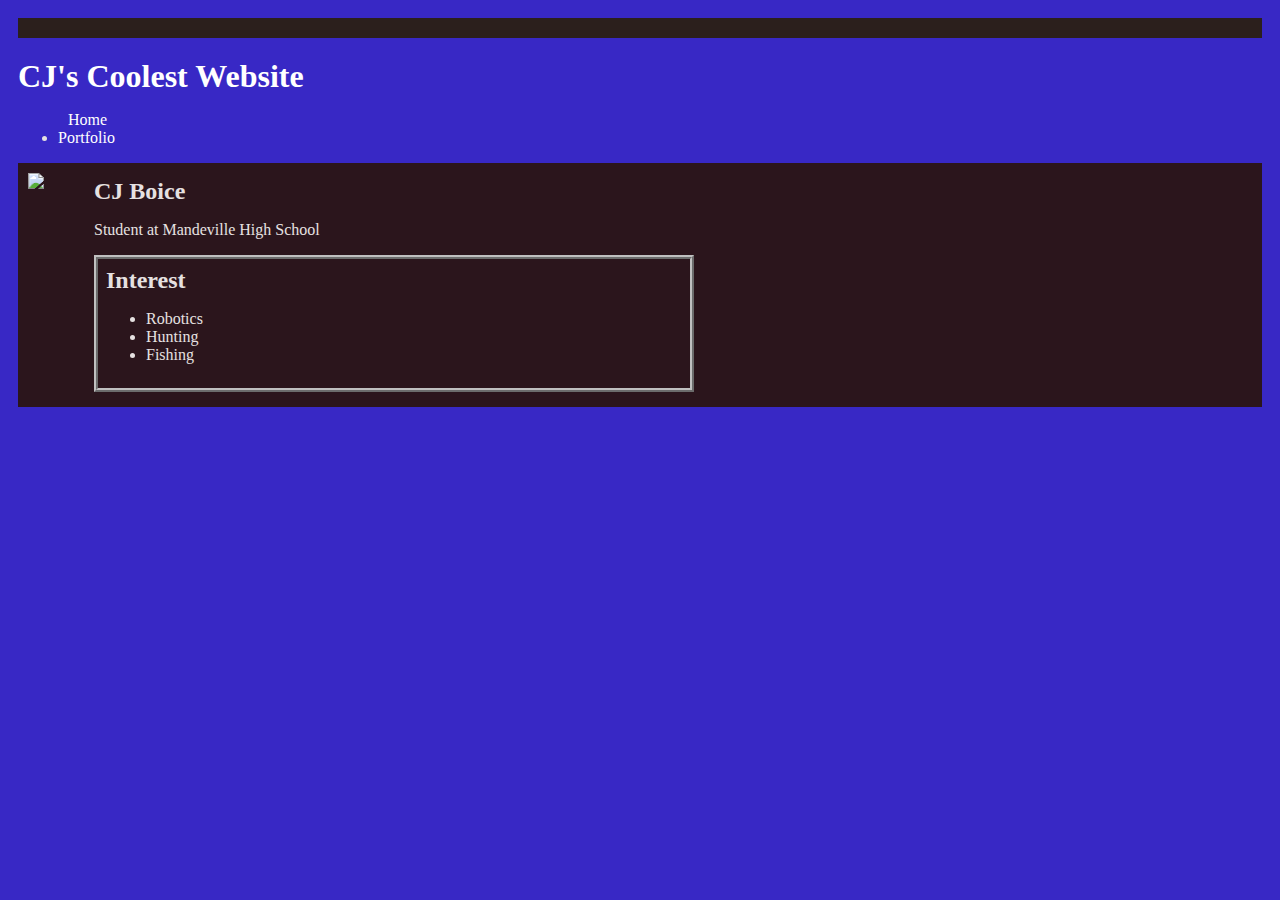
==== index.html @ 9b0a43e5 "add index.html file" ====
<!DOCTYPE HTML>
<html>
    <head>
        <title>CJ's Coolest Website</title>
        <style>
            body {
                background: rgb(56, 40, 197);
                color: rgb(230, 225, 225);
                padding: 10px;
                font-family: cursive;
            }
            #all-contents {
              max-width: 600px;
                margin-right: 500px;
            }
         
            /* navigation menu */
            nav {
                background: rgb(43, 31, 28);
                margin: 0 auto;
                margin-bottom: 20px;
                display: flex;
                padding: 10px;
            }
            h1 {
                display: flex;
                align-items: center;
                color: white;
                flex: 1;
                margin: 0;
            }
            #nav-ul {
                list-style-image: none;
            }
            .nav-li {
                display: inline-block;
                padding: 0 10px;
            }
            a {
                text-decoration: none;
                color: #fff;
            }
         
            /* main container area beneath menu */
            main {
                background: rgb(43, 21, 28);
                display: flex;
            }
            .sidebar {
                margin-right: 25px;
                padding: 10px;
            }
            .sidebar-img {
                width: 400px;
            }
            .content {
                flex: 1;
                padding: 15px;
            }
            #interests {
                border: 4px silver ridge;
                padding: 8px;
            }
            h2, h3 {
                margin: 0px;
            }
         </style>
    </head>

    <body> 
        <!--all content goes here-->
        <div>
            <nav>
                
            </nav>
                <h1>CJ's Coolest Website</h1>
                <ul id="nav-ul">
                    <li class="nav-li">
                        <a href="index.html">Home</a> 
                    </li>
                    <li class="nav-ul">
                        <a href="portfolio.html">Portfolio</a>
                    </li>
                </ul>
            <main>
                <!-- Side Bar -->
                <div class="sidebar">
                    <img class="sidebar-img" src="https://encrypted-tbn0.gstatic.com/images?q=tbn:ANd9GcQs2ZIgyigsHJ3bTXdTQCJCqmLq8TrFmLZefn8SjoGjpvFqmf5DHaz5akMfBU1296sMWxA:https://lookaside.fbsbx.com/lookaside/crawler/media/%3Fmedia_id%3D2093951027428097&usqp=CAU">
                </div>

                <!-- Content -->
                <div id="all-contents" class="content">
                    <h2>CJ Boice</h2>
                    <p>Student at Mandeville High School</p>
                    <!-- Interest Section -->
                    <div id="interests">
                        <h2>Interest</h2>
                        <ul>
                            <li>Robotics</li>
                            <li>Hunting</li>
                            <li>Fishing</li>
                        </ul>
                    </div>

                </div>

            </main>
        </div>
    </body>
</html>
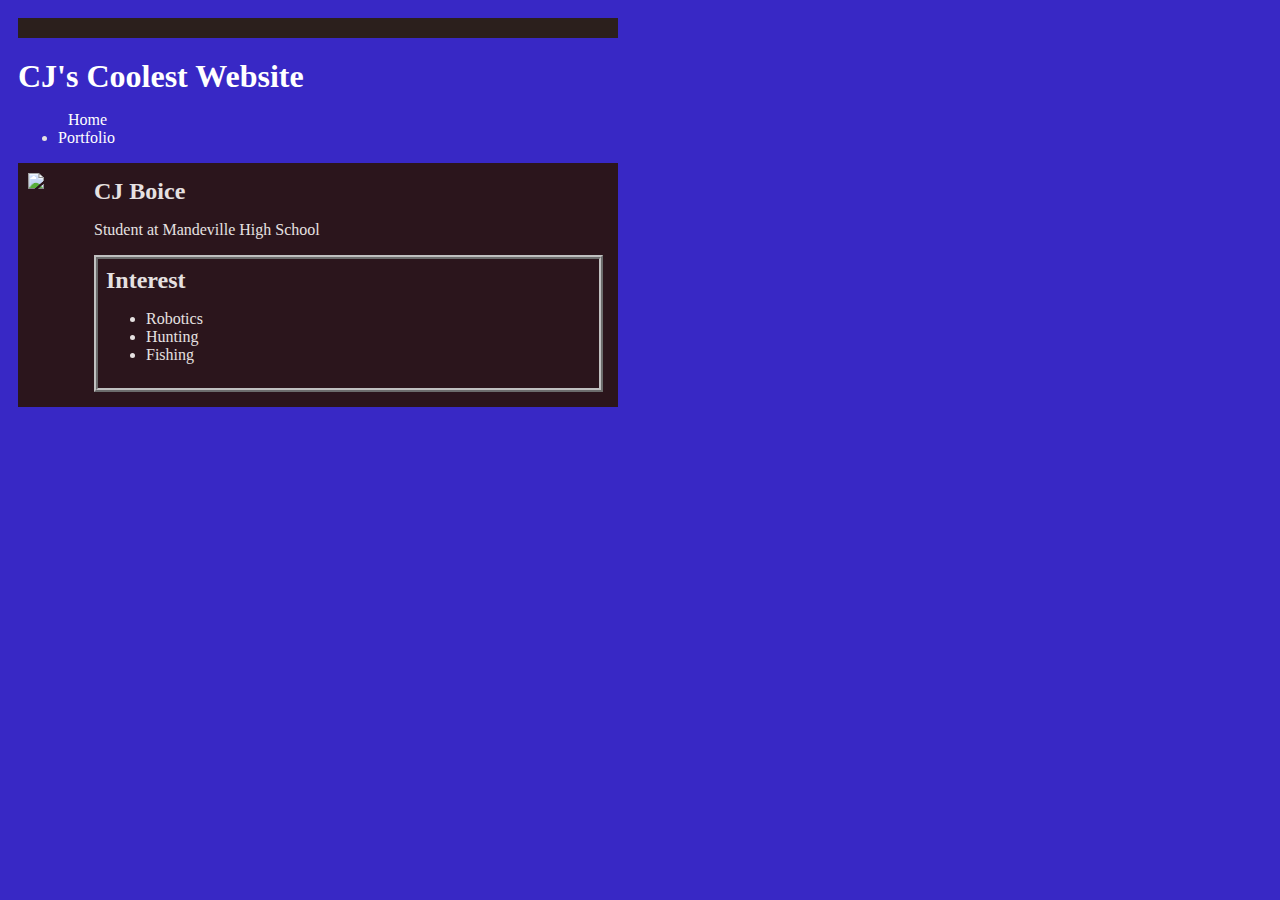
==== commit 4134d621: "add index.html file" ====
--- a/index.html
+++ b/index.html
@@ -69,7 +69,7 @@
 
     <body> 
         <!--all content goes here-->
-        <div>
+        <div id="all-contents">
             <nav>
                 
             </nav>
@@ -89,7 +89,7 @@
                 </div>
 
                 <!-- Content -->
-                <div id="all-contents" class="content">
+                <div class="content">
                     <h2>CJ Boice</h2>
                     <p>Student at Mandeville High School</p>
                     <!-- Interest Section -->
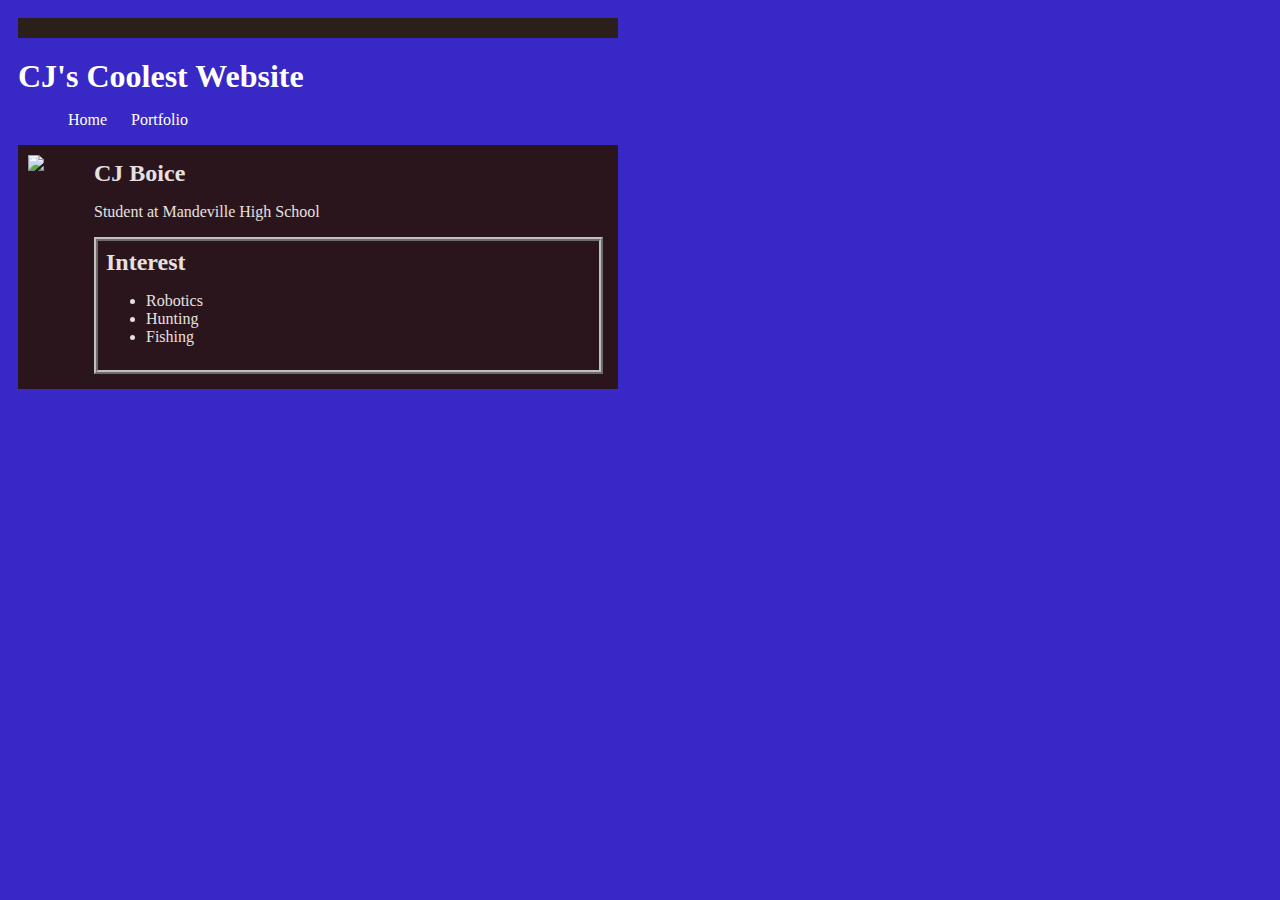
==== commit 42526041: "add index.html file" ====
--- a/index.html
+++ b/index.html
@@ -78,7 +78,7 @@
                     <li class="nav-li">
                         <a href="index.html">Home</a> 
                     </li>
-                    <li class="nav-ul">
+                    <li class="nav-li">
                         <a href="portfolio.html">Portfolio</a>
                     </li>
                 </ul>
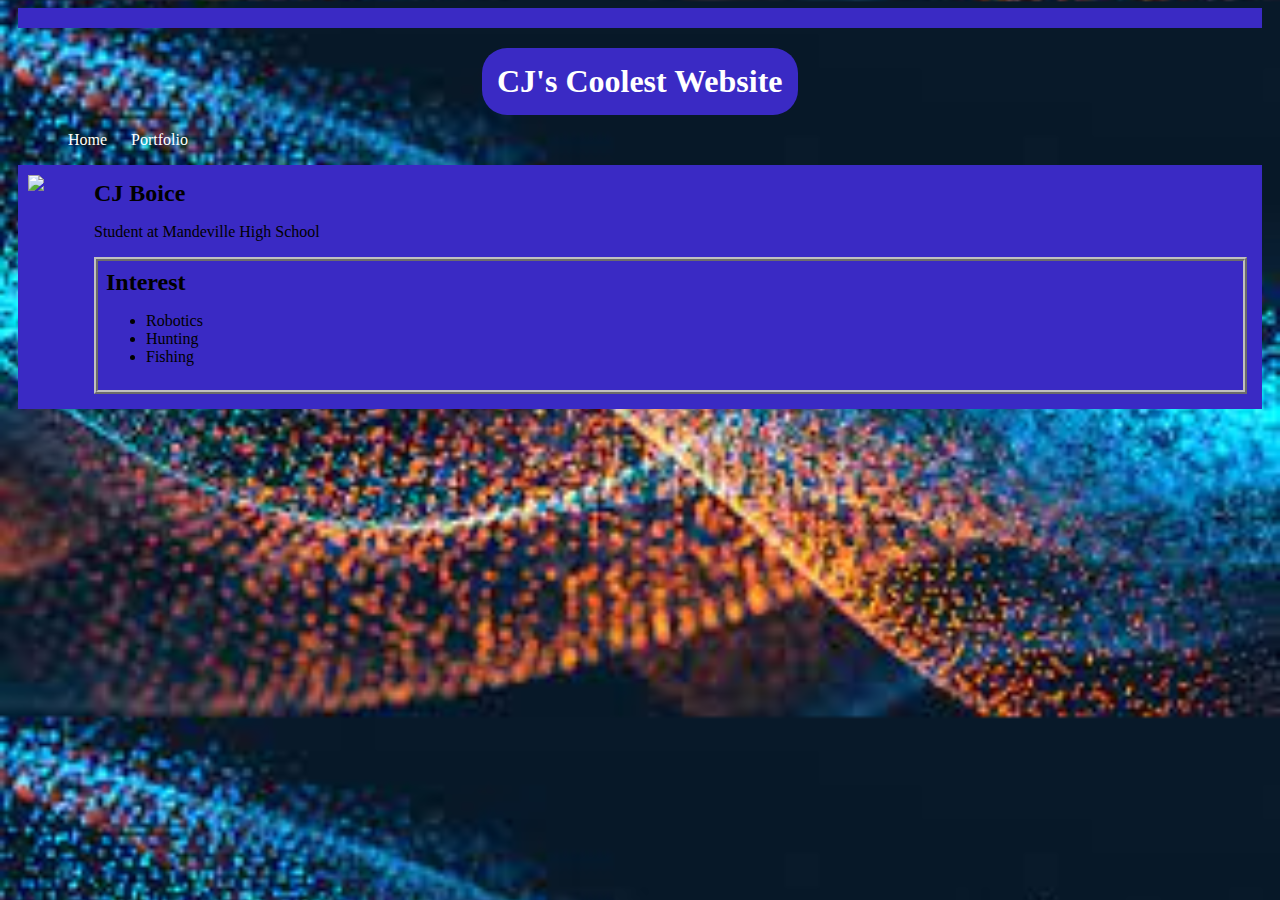
==== commit bac470a6: "index.html file" ====
--- a/index.html
+++ b/index.html
@@ -4,30 +4,30 @@
         <title>CJ's Coolest Website</title>
         <style>
             body {
-                background: rgb(56, 40, 197);
-                color: rgb(230, 225, 225);
-                padding: 10px;
+                background-image: url([data-uri]);
+                background-size: cover;
                 font-family: cursive;
             }
             #all-contents {
-              max-width: 600px;
-                margin-right: 500px;
+                margin-left: 10px;
+                margin-right: 10px;
             }
          
             /* navigation menu */
             nav {
-                background: rgb(43, 31, 28);
+                background: rgb(58, 42, 196);
                 margin: 0 auto;
                 margin-bottom: 20px;
-                display: flex;
                 padding: 10px;
             }
             h1 {
                 display: flex;
-                align-items: center;
+                background-color:rgb(58, 42, 196);
+                border-radius: 25px;
                 color: white;
-                flex: 1;
-                margin: 0;
+                margin: auto;
+                width: 23%;
+                padding: 15px;
             }
             #nav-ul {
                 list-style-image: none;
@@ -43,7 +43,7 @@
          
             /* main container area beneath menu */
             main {
-                background: rgb(43, 21, 28);
+                background: rgb(58, 42, 196);
                 display: flex;
             }
             .sidebar {
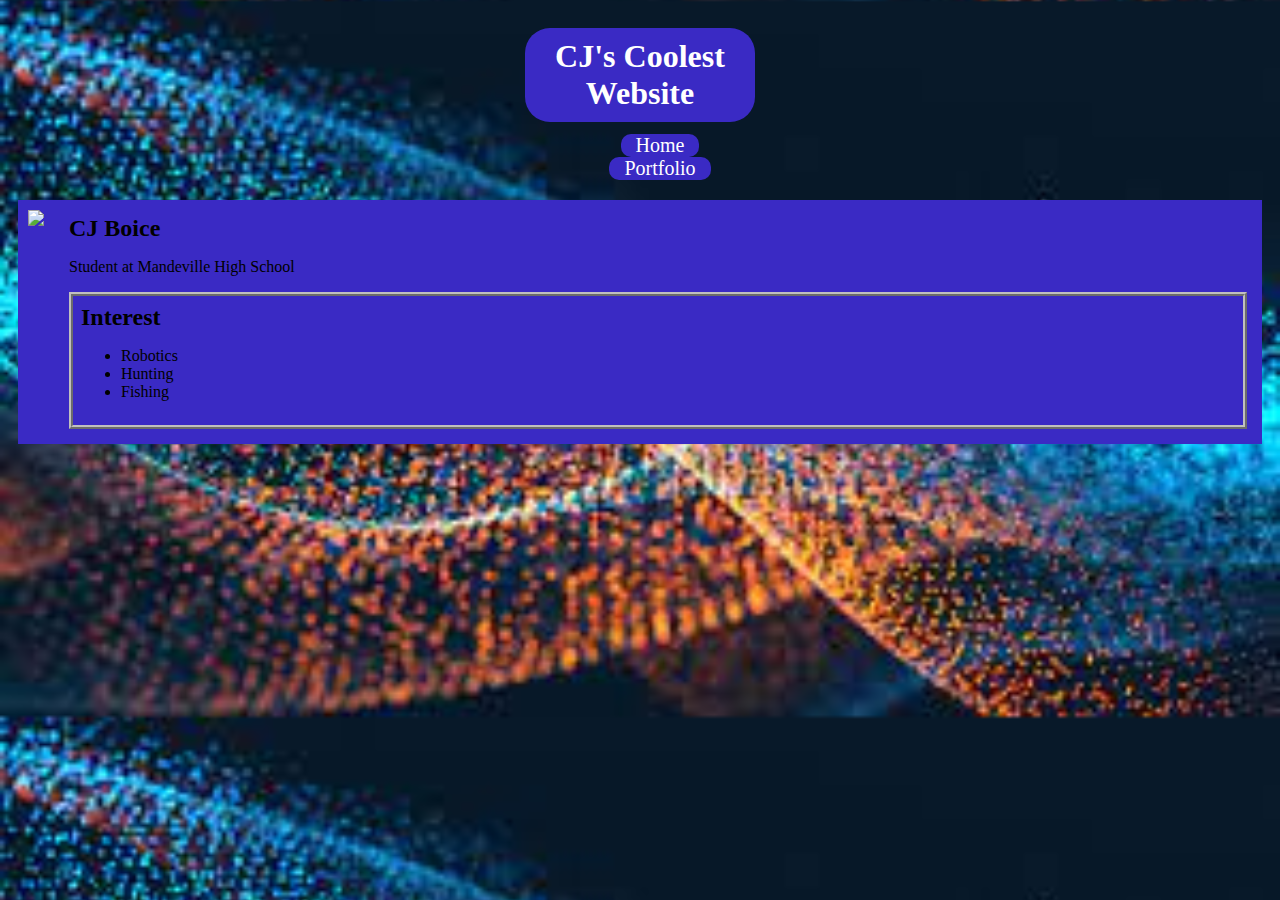
==== commit ffb38c28: "index.html file" ====
--- a/index.html
+++ b/index.html
@@ -15,26 +15,33 @@
          
             /* navigation menu */
             nav {
-                background: rgb(58, 42, 196);
-                margin: 0 auto;
-                margin-bottom: 20px;
-                padding: 10px;
+                padding: 20px;
             }
             h1 {
                 display: flex;
+                text-align: center;
+                margin: auto;
+                width: 17.5%;
                 background-color:rgb(58, 42, 196);
                 border-radius: 25px;
                 color: white;
-                margin: auto;
-                width: 23%;
-                padding: 15px;
+                padding: 10px;
             }
             #nav-ul {
+                text-align: center;
                 list-style-image: none;
+                margin: auto;
+                margin-top: 1%;
+                width: 15%;
+
+                
             }
             .nav-li {
+                font-size: 20px;
                 display: inline-block;
-                padding: 0 10px;
+                padding: 0 15px;
+                background-color:rgb(58, 42, 196);
+                border-radius: 10px;
             }
             a {
                 text-decoration: none;
@@ -47,8 +54,9 @@
                 display: flex;
             }
             .sidebar {
-                margin-right: 25px;
+                margin-right: 50;
                 padding: 10px;
+                
             }
             .sidebar-img {
                 width: 400px;
@@ -71,8 +79,6 @@
         <!--all content goes here-->
         <div id="all-contents">
             <nav>
-                
-            </nav>
                 <h1>CJ's Coolest Website</h1>
                 <ul id="nav-ul">
                     <li class="nav-li">
@@ -82,6 +88,7 @@
                         <a href="portfolio.html">Portfolio</a>
                     </li>
                 </ul>
+            </nav>
             <main>
                 <!-- Side Bar -->
                 <div class="sidebar">
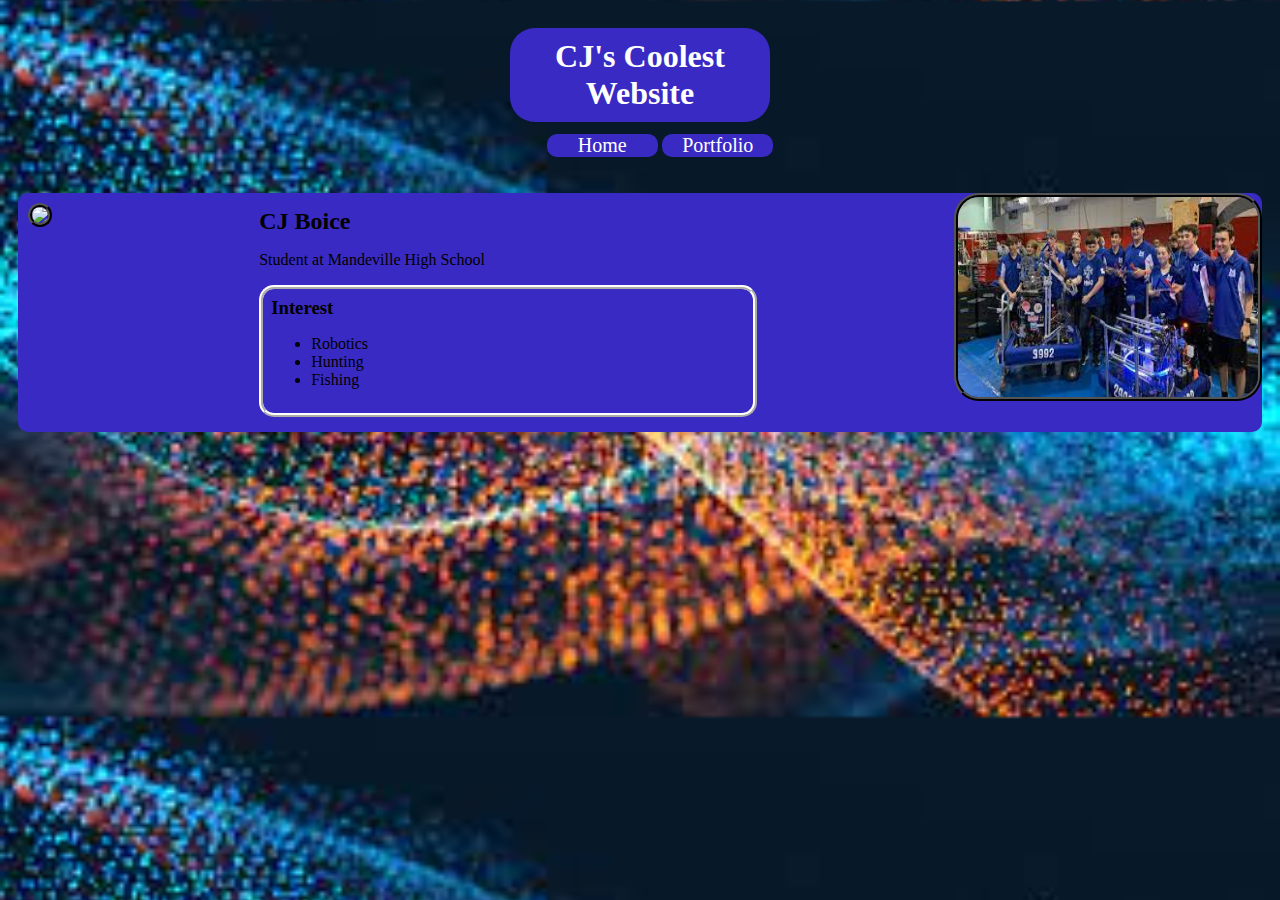
==== commit 6388f7e7: "index.html file" ====
--- a/index.html
+++ b/index.html
@@ -19,20 +19,18 @@
             }
             h1 {
                 display: flex;
-                text-align: center;
                 margin: auto;
-                width: 17.5%;
+                width: 20%;
                 background-color:rgb(58, 42, 196);
                 border-radius: 25px;
                 color: white;
                 padding: 10px;
+                text-align: center;
             }
             #nav-ul {
                 text-align: center;
                 list-style-image: none;
-                margin: auto;
                 margin-top: 1%;
-                width: 15%;
 
                 
             }
@@ -42,6 +40,9 @@
                 padding: 0 15px;
                 background-color:rgb(58, 42, 196);
                 border-radius: 10px;
+                margin: auto;
+                width: 7%;
+                text-align: center;
             }
             a {
                 text-decoration: none;
@@ -51,22 +52,35 @@
             /* main container area beneath menu */
             main {
                 background: rgb(58, 42, 196);
+                border-radius: 10px;
                 display: flex;
+                color: black;
             }
             .sidebar {
                 margin-right: 50;
                 padding: 10px;
                 
             }
-            .sidebar-img {
+            #left-img {
                 width: 400px;
+                border: 4px black ridge;
+                border-radius: 25px;
+            }
+            #right-img {
+                width: 300px;
+                height: 200px;
+                border: 4px black ridge;
+                border-radius: 25px;
             }
             .content {
                 flex: 1;
                 padding: 15px;
+                max-width: 40%;
+                margin: auto;
             }
             #interests {
-                border: 4px silver ridge;
+                border: 4px white ridge;
+                border-radius: 15px;
                 padding: 8px;
             }
             h2, h3 {
@@ -92,8 +106,8 @@
             <main>
                 <!-- Side Bar -->
                 <div class="sidebar">
-                    <img class="sidebar-img" src="https://encrypted-tbn0.gstatic.com/images?q=tbn:ANd9GcQs2ZIgyigsHJ3bTXdTQCJCqmLq8TrFmLZefn8SjoGjpvFqmf5DHaz5akMfBU1296sMWxA:https://lookaside.fbsbx.com/lookaside/crawler/media/%3Fmedia_id%3D2093951027428097&usqp=CAU">
-                </div>
+                    <img id="left-img" src="https://encrypted-tbn0.gstatic.com/images?q=tbn:ANd9GcQs2ZIgyigsHJ3bTXdTQCJCqmLq8TrFmLZefn8SjoGjpvFqmf5DHaz5akMfBU1296sMWxA:https://lookaside.fbsbx.com/lookaside/crawler/media/%3Fmedia_id%3D2093951027428097&usqp=CAU">
+                </div>      
 
                 <!-- Content -->
                 <div class="content">
@@ -101,7 +115,7 @@
                     <p>Student at Mandeville High School</p>
                     <!-- Interest Section -->
                     <div id="interests">
-                        <h2>Interest</h2>
+                        <h3>Interest</h3>
                         <ul>
                             <li>Robotics</li>
                             <li>Hunting</li>
@@ -111,6 +125,9 @@
 
                 </div>
 
+                <!-- Right Side Image -->
+                <img id="right-img" src="[data-uri]">
+
             </main>
         </div>
     </body>
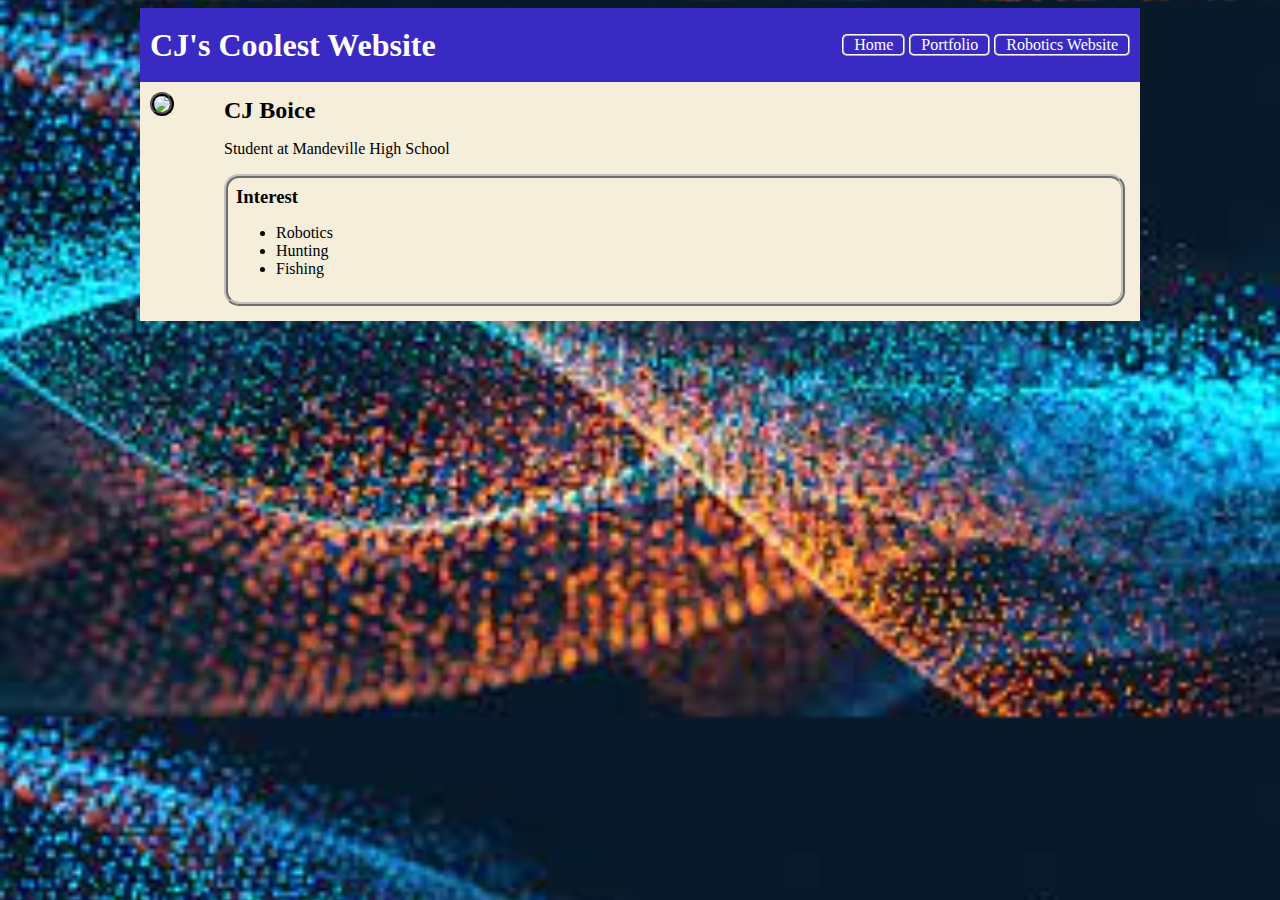
==== commit 868bbc19: "index.html file" ====
--- a/index.html
+++ b/index.html
@@ -6,43 +6,35 @@
             body {
                 background-image: url([data-uri]);
                 background-size: cover;
-                font-family: cursive;
+                font-family: comic sans;
             }
             #all-contents {
-                margin-left: 10px;
-                margin-right: 10px;
+              max-width: 1000px;
+                margin: auto;
             }
          
             /* navigation menu */
             nav {
-                padding: 20px;
+                background: rgb(58, 42, 196);
+                margin: 0 auto;
+                display: flex;
+                padding: 10px;
             }
             h1 {
                 display: flex;
-                margin: auto;
-                width: 20%;
-                background-color:rgb(58, 42, 196);
-                border-radius: 25px;
+                align-items: center;
                 color: white;
-                padding: 10px;
-                text-align: center;
+                flex: 1;
+                margin: 0;
             }
             #nav-ul {
-                text-align: center;
                 list-style-image: none;
-                margin-top: 1%;
-
-                
             }
             .nav-li {
-                font-size: 20px;
                 display: inline-block;
-                padding: 0 15px;
-                background-color:rgb(58, 42, 196);
-                border-radius: 10px;
-                margin: auto;
-                width: 7%;
-                text-align: center;
+                padding: 0 10px;
+                border: 2px white ridge;
+                border-radius: 5px;
             }
             a {
                 text-decoration: none;
@@ -51,35 +43,24 @@
          
             /* main container area beneath menu */
             main {
-                background: rgb(58, 42, 196);
-                border-radius: 10px;
+                background: rgb(245, 238, 219);
                 display: flex;
-                color: black;
             }
             .sidebar {
-                margin-right: 50;
+                margin-right: 25px;
                 padding: 10px;
-                
             }
-            #left-img {
-                width: 400px;
+            #sidebar-img {
+                width: 300px;
                 border: 4px black ridge;
-                border-radius: 25px;
-            }
-            #right-img {
-                width: 300px;
-                height: 200px;
-                border: 4px black ridge;
-                border-radius: 25px;
+                border-radius: 15px;
             }
             .content {
                 flex: 1;
                 padding: 15px;
-                max-width: 40%;
-                margin: auto;
             }
             #interests {
-                border: 4px white ridge;
+                border: 4px silver ridge;
                 border-radius: 15px;
                 padding: 8px;
             }
@@ -101,12 +82,15 @@
                     <li class="nav-li">
                         <a href="portfolio.html">Portfolio</a>
                     </li>
+                    <li class="nav-li">
+                        <a href="https://mandevillerobotics.org">Robotics Website</a>
+                    </li>
                 </ul>
             </nav>
             <main>
                 <!-- Side Bar -->
                 <div class="sidebar">
-                    <img id="left-img" src="https://encrypted-tbn0.gstatic.com/images?q=tbn:ANd9GcQs2ZIgyigsHJ3bTXdTQCJCqmLq8TrFmLZefn8SjoGjpvFqmf5DHaz5akMfBU1296sMWxA:https://lookaside.fbsbx.com/lookaside/crawler/media/%3Fmedia_id%3D2093951027428097&usqp=CAU">
+                    <img id="sidebar-img" src="https://encrypted-tbn0.gstatic.com/images?q=tbn:ANd9GcQs2ZIgyigsHJ3bTXdTQCJCqmLq8TrFmLZefn8SjoGjpvFqmf5DHaz5akMfBU1296sMWxA:https://lookaside.fbsbx.com/lookaside/crawler/media/%3Fmedia_id%3D2093951027428097&usqp=CAU">
                 </div>      
 
                 <!-- Content -->
@@ -124,10 +108,6 @@
                     </div>
 
                 </div>
-
-                <!-- Right Side Image -->
-                <img id="right-img" src="[data-uri]">
-
             </main>
         </div>
     </body>
